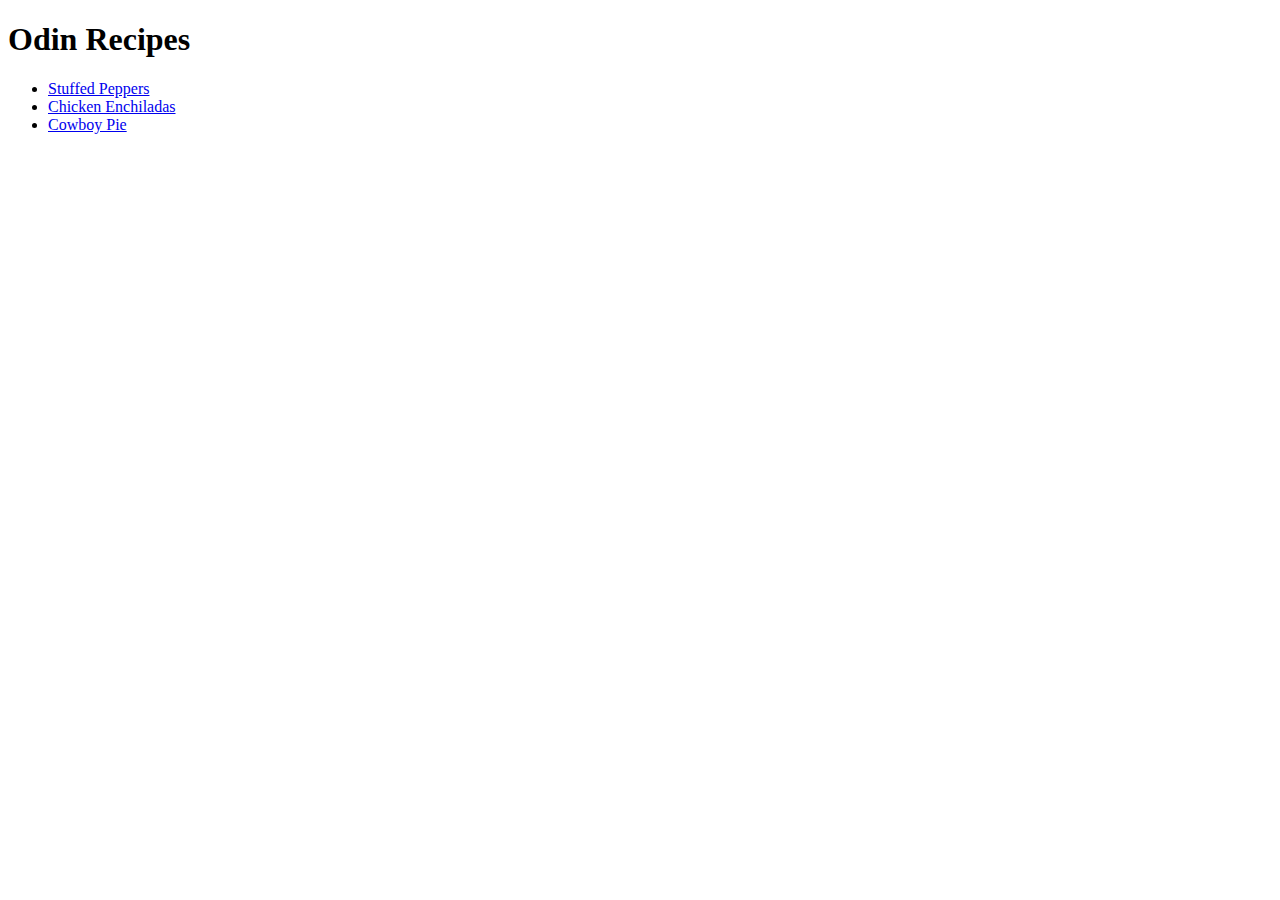
==== index.html @ 28c16c11 "Created recipe book with 3 linked recipes" ====
<!DOCTYPE html>
<html lang="en">
    <head>
        <meta charset:"utf-8">
        <meta name="viewport" content="width=device-width, initial-scale=1.0">
        <title>Recipies</title>
    </head>
    <body>
    <h1>Odin Recipes</h1>
    <ul>
        <li><a href="recipes/stuffed-peppers.html">Stuffed Peppers</a></li>
        <li><a href="recipes/chicken-enchiladas.html">Chicken Enchiladas</a></li>
        <li><a href="recipes/cowboy-pie.html">Cowboy Pie</a></li>
    </ul>
   
    </body>
</html>
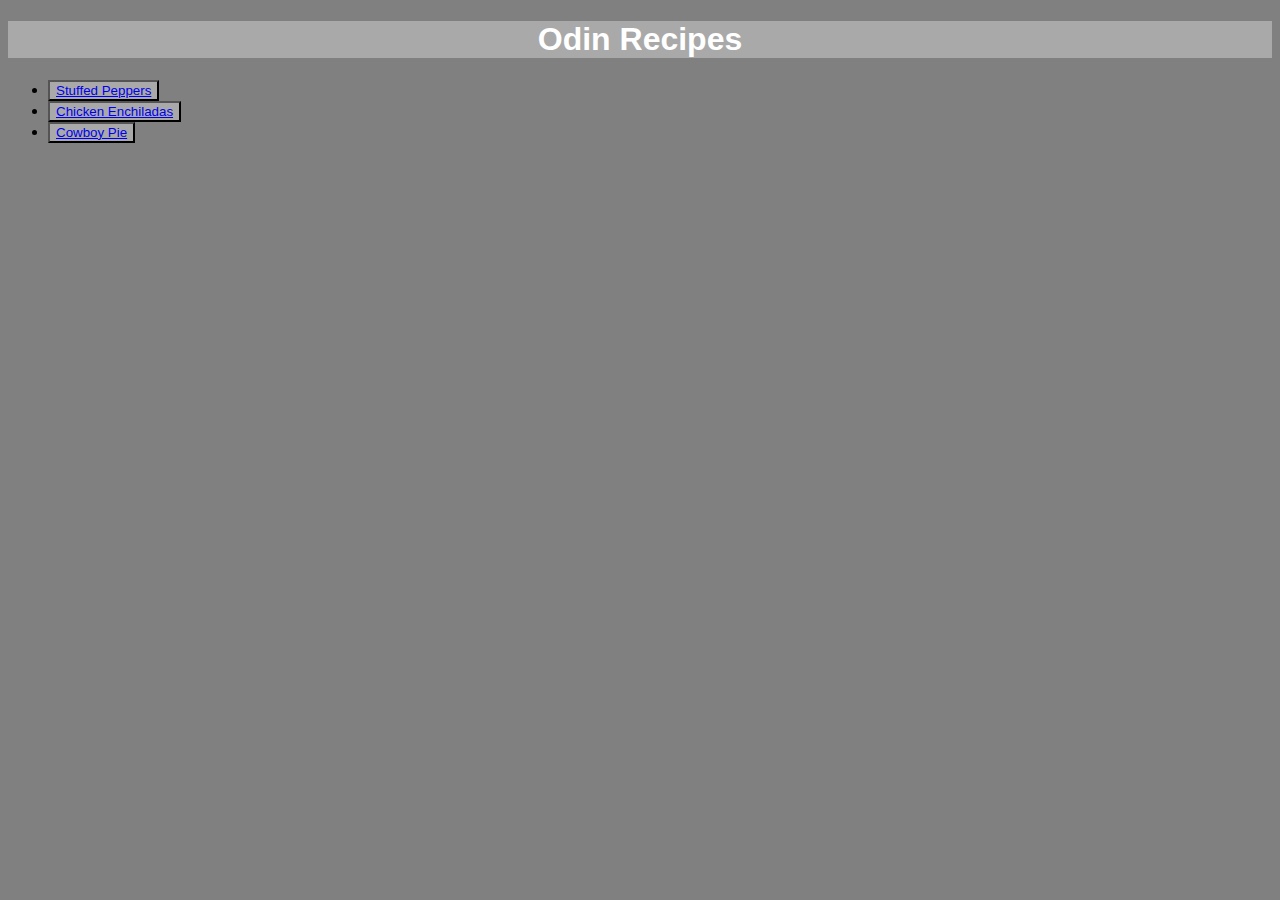
==== commit 26ff819c: "changed appearance" ====
--- a/index.html
+++ b/index.html
@@ -4,13 +4,14 @@
         <meta charset:"utf-8">
         <meta name="viewport" content="width=device-width, initial-scale=1.0">
         <title>Recipies</title>
+        <link rel="stylesheet" href="style.css">
     </head>
     <body>
     <h1>Odin Recipes</h1>
     <ul>
-        <li><a href="recipes/stuffed-peppers.html">Stuffed Peppers</a></li>
-        <li><a href="recipes/chicken-enchiladas.html">Chicken Enchiladas</a></li>
-        <li><a href="recipes/cowboy-pie.html">Cowboy Pie</a></li>
+        <li><button><a href="recipes/stuffed-peppers.html">Stuffed Peppers</a></button></li>
+        <li><button><a href="recipes/chicken-enchiladas.html">Chicken Enchiladas</a></button></li>
+        <li><button><a href="recipes/cowboy-pie.html">Cowboy Pie</a></button></li>
     </ul>
    
     </body>
--- a/style.css
+++ b/style.css
@@ -0,0 +1,15 @@
+/*style.css*/
+body {
+    background-color: grey;
+}
+
+h1{
+    color: white;
+    text-align: center;
+    font-family: Copperplate, sans-serif;
+    background-color: darkgrey;
+}
+button{
+    background-color: darkgrey;
+    font-family: Copperplate, sans-serif;
+}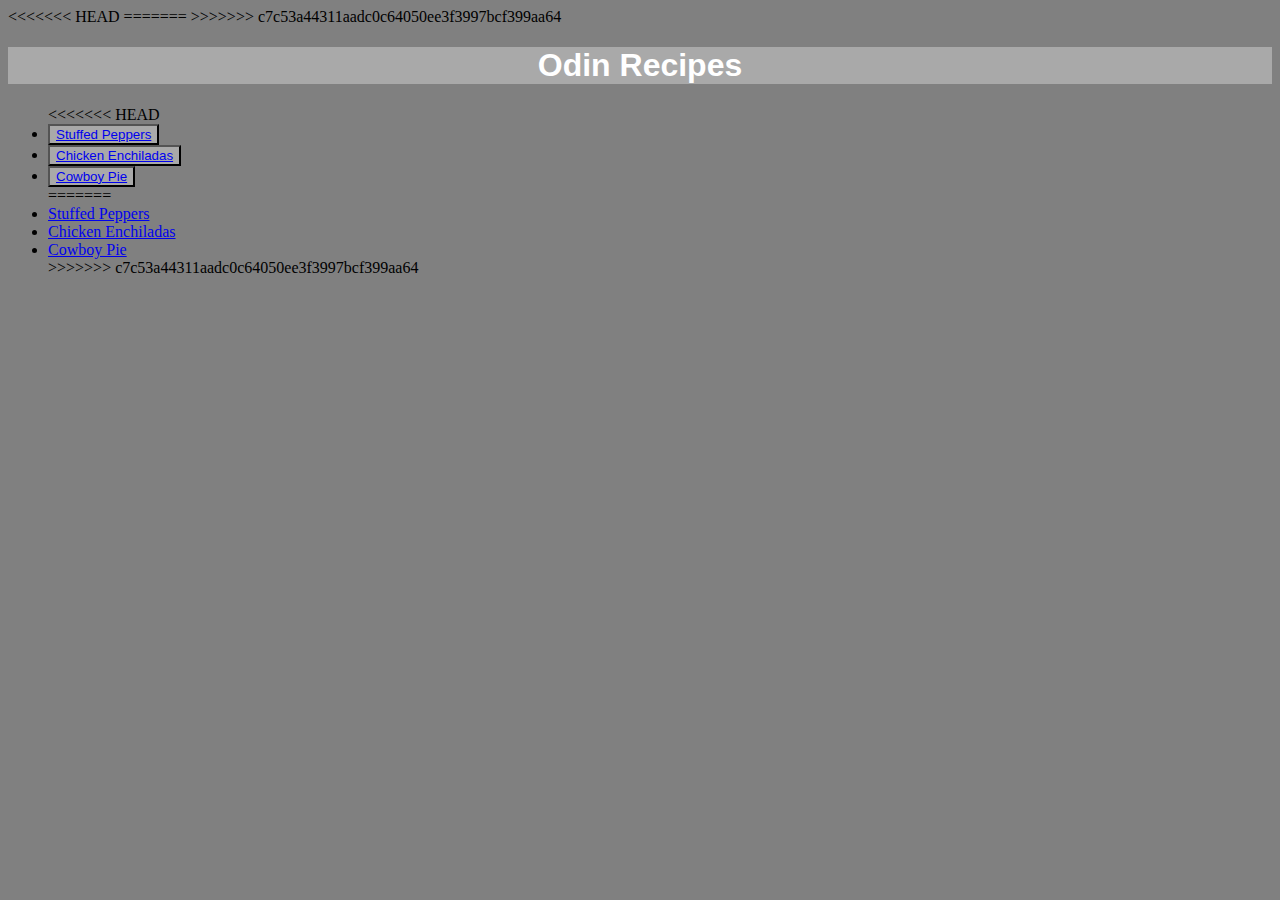
==== commit 633bb49a: "Merge branch 'main' of github.com:mma-pumpkin/odin-recipes" ====
--- a/index.html
+++ b/index.html
@@ -4,14 +4,23 @@
         <meta charset:"utf-8">
         <meta name="viewport" content="width=device-width, initial-scale=1.0">
         <title>Recipies</title>
+<<<<<<< HEAD
         <link rel="stylesheet" href="style.css">
+=======
+>>>>>>> c7c53a44311aadc0c64050ee3f3997bcf399aa64
     </head>
     <body>
     <h1>Odin Recipes</h1>
     <ul>
+<<<<<<< HEAD
         <li><button><a href="recipes/stuffed-peppers.html">Stuffed Peppers</a></button></li>
         <li><button><a href="recipes/chicken-enchiladas.html">Chicken Enchiladas</a></button></li>
         <li><button><a href="recipes/cowboy-pie.html">Cowboy Pie</a></button></li>
+=======
+        <li><a href="recipes/stuffed-peppers.html">Stuffed Peppers</a></li>
+        <li><a href="recipes/chicken-enchiladas.html">Chicken Enchiladas</a></li>
+        <li><a href="recipes/cowboy-pie.html">Cowboy Pie</a></li>
+>>>>>>> c7c53a44311aadc0c64050ee3f3997bcf399aa64
     </ul>
    
     </body>
